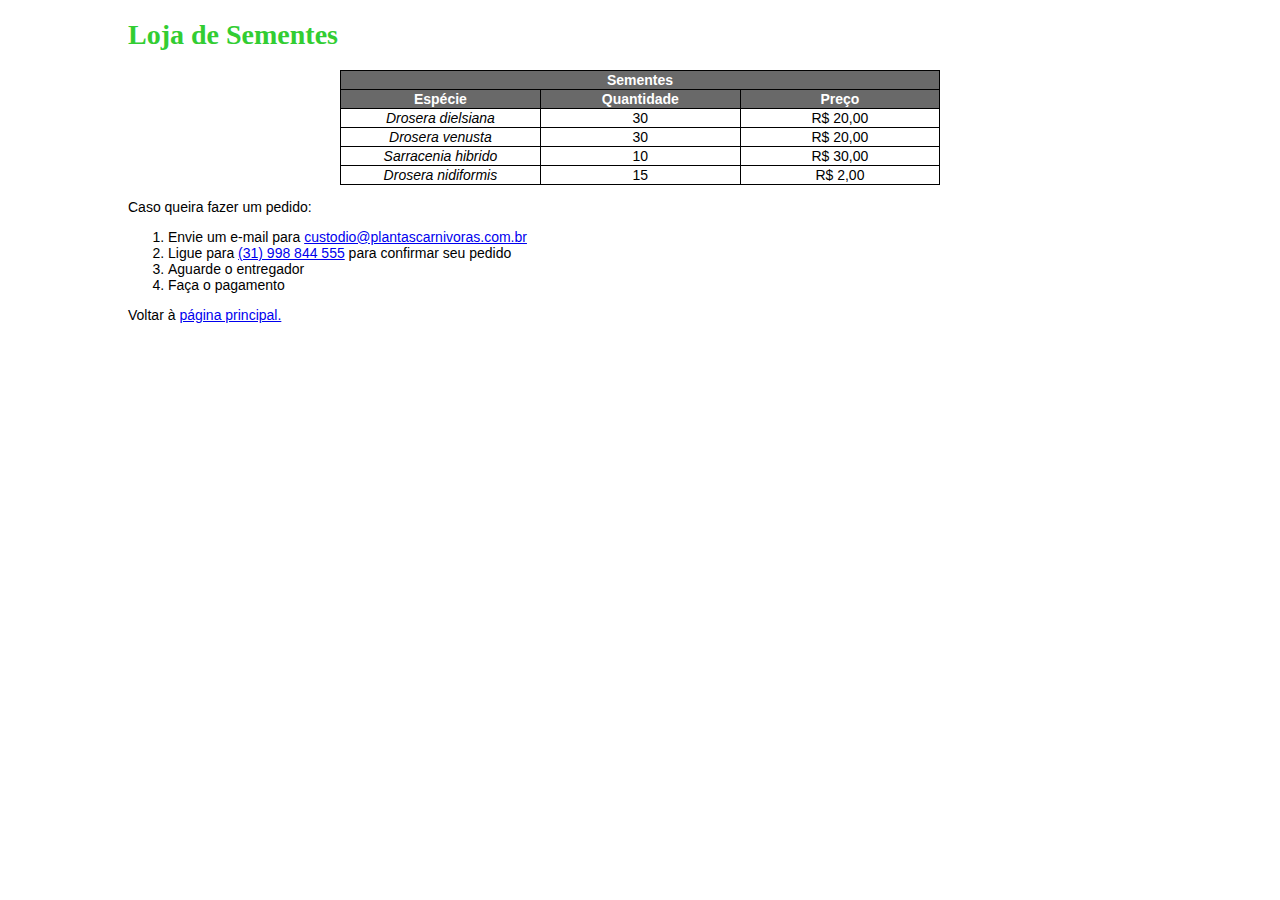
==== loja.html @ 1bf9190b "Página loja.html criada" ====
<!DOCTYPE html>
<html>

<link rel="stylesheet" href="css\estilos-comuns.css">
<link rel="stylesheet" href="css\estilos-unicos.css">

<body id="body-loja">
    <h1>Loja de Sementes</h1>
    <table>

        <thead>
            <tr>
                <th colspan="3">Sementes</th>
            </tr>
            <tr>
                <th>Espécie</th>
                <th>Quantidade</th>
                <th>Preço</th>
            </tr>
        </thead>

        <tbody>
            <tr>
                <td><em>Drosera dielsiana</em></td>
                <td>30</td>
                <td>R$ 20,00</td>
            </tr>

            <tr>
                <td><em>Drosera venusta</em></td>
                <td>30</td>
                <td>R$ 20,00</td>
            </tr>

            <tr>
                <td><em>Sarracenia hibrido</em></td>
                <td>10</td>
                <td>R$ 30,00</td>
            </tr>

            <tr>
                <td><em>Drosera nidiformis</em></td>
                <td>15</td>
                <td>R$ 2,00</td>
            </tr>
        </tbody>

    </table>

    <p>
        Caso queira fazer um pedido:
        <ol>
            <li>Envie um e-mail para 
                <a href="mailto:custodio@plantascarnivoras.com.br" target="_blank">custodio@plantascarnivoras.com.br</a>
            </li>
            <li>Ligue para 
                <a href="tel:(31) 998 844 555">(31) 998 844 555</a>
                para confirmar seu pedido
            </li>
            <li>Aguarde o entregador</li>
            <li>Faça o pagamento</li>
        </ol>
    </p>
    <p>
        Voltar à
        <a href="\index.html">página principal.</a>
    </p>
</body>

</html>
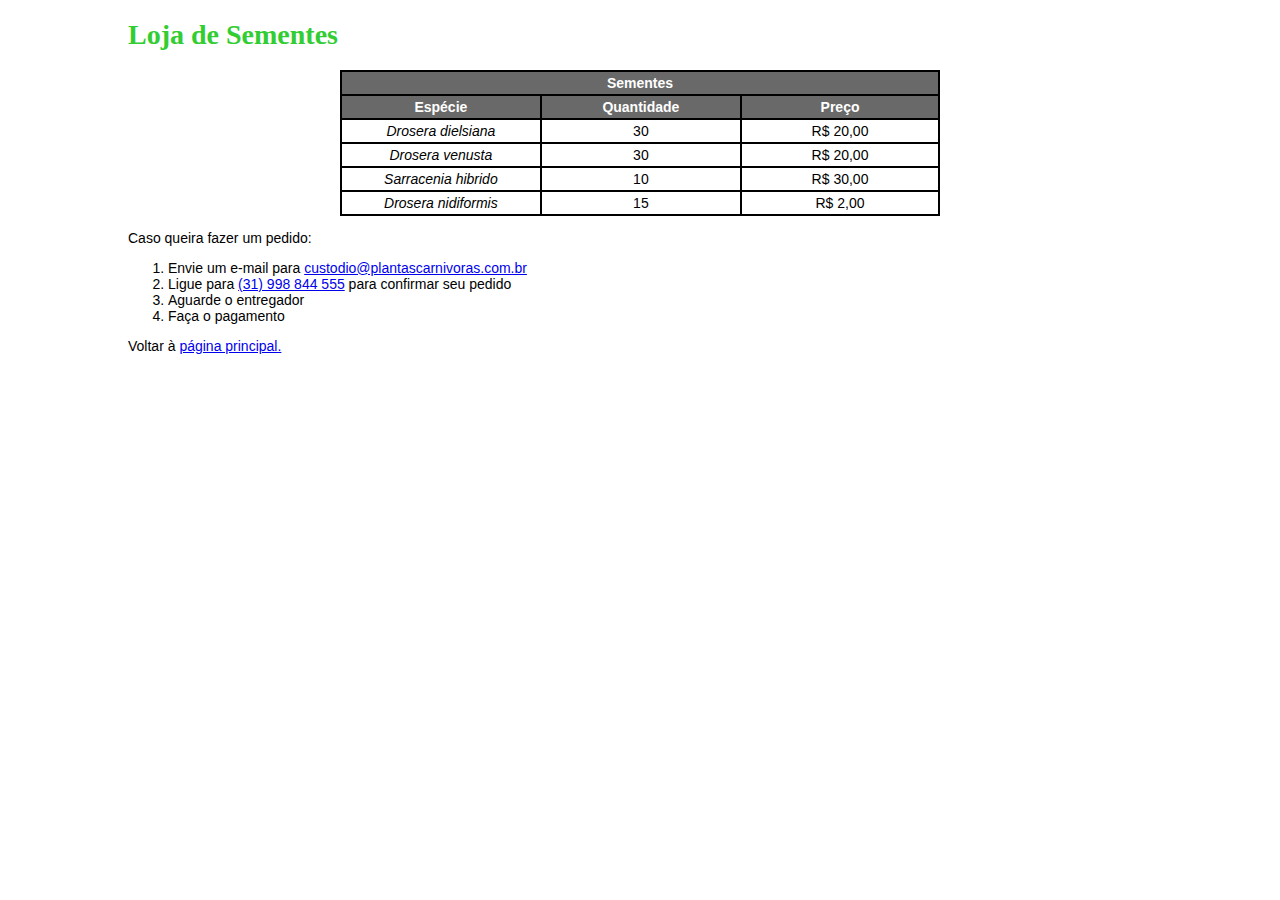
==== commit f0d65964: "Inserção das imagens de fundo." ====
--- a/loja.html
+++ b/loja.html
@@ -1,5 +1,5 @@
 <!DOCTYPE html>
-<html>
+<html id="html-loja">
 
 <link rel="stylesheet" href="css\estilos-comuns.css">
 <link rel="stylesheet" href="css\estilos-unicos.css">
@@ -49,17 +49,17 @@
 
     <p>
         Caso queira fazer um pedido:
-        <ol>
-            <li>Envie um e-mail para 
-                <a href="mailto:custodio@plantascarnivoras.com.br" target="_blank">custodio@plantascarnivoras.com.br</a>
-            </li>
-            <li>Ligue para 
-                <a href="tel:(31) 998 844 555">(31) 998 844 555</a>
-                para confirmar seu pedido
-            </li>
-            <li>Aguarde o entregador</li>
-            <li>Faça o pagamento</li>
-        </ol>
+    <ol>
+        <li>Envie um e-mail para
+            <a href="mailto:custodio@plantascarnivoras.com.br" target="_blank">custodio@plantascarnivoras.com.br</a>
+        </li>
+        <li>Ligue para
+            <a href="tel:(31) 998 844 555">(31) 998 844 555</a>
+            para confirmar seu pedido
+        </li>
+        <li>Aguarde o entregador</li>
+        <li>Faça o pagamento</li>
+    </ol>
     </p>
     <p>
         Voltar à
